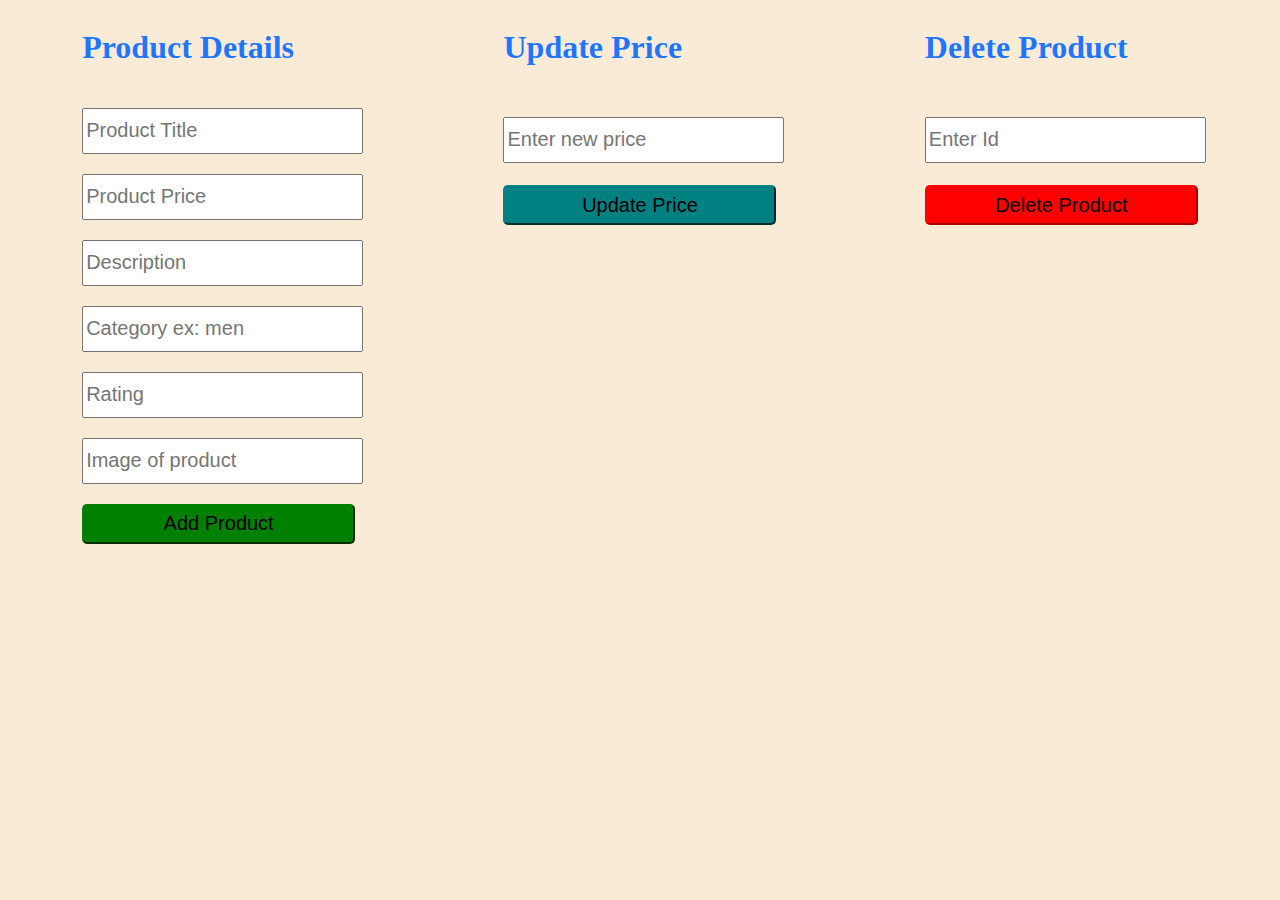
==== backend.html @ 33b2f91f "first commit" ====
<!DOCTYPE html>
<html lang="en">
<head>
    <meta charset="UTF-8">
    <meta http-equiv="X-UA-Compatible" content="IE=edge">
    <meta name="viewport" content="width=device-width, initial-scale=1.0">
    <title>bnackend data form</title>
    <style>
        h1{
            color: rgba(0, 102, 255, 0.877);
        }
        body{
            display: flex;
            justify-content: space-around;
            background-color: antiquewhite;
        }
        #product_details{
            display: grid;
            grid-template-columns: repeat(1,1fr);
            gap: 20px;
        }
        #product_details>input{
            width: 100%;
            height: 40px;
            font-size: 20px;
        }
        #product_details>button{
            height: 40px;
            border-radius: 5px;
            background-color: green;
            color: black;
            font-size: 20px;
            border-color: green;

        }
        #Delete{
            display: grid;
            grid-template-columns: repeat(1,1fr);
            gap: 20px;
        }  
        #update{
            display: grid;
            grid-template-columns: repeat(1,1fr);
            gap: 20px;
        
        }
        #update>input{
            width: 100%;
            height: 40px;
            font-size: 20px;
            margin-top: -130px;
        }
        #update>button{
            margin-top: -220px;
            height: 40px;
            font-size: 20px;
            border-radius: 5px;
            background-color: teal;
            border-color: teal;
            color: black;
        }
        #Delete>input{
            width: 100%;
            height: 40px;
            font-size: 20px; 
            margin-top: -130px;
        }
        #Delete>button{
            margin-top: -220px;
            height: 40px;
            background-color: red;
            color: black;
            font-size: 20px;
            border-radius: 5px;
            border-color: red;

        }
    </style>
</head>
<body>
    <div id="product_details">
        <h1>Product Details</h1>
        <input id="title" type="text" placeholder="Product Title">
        <input id="price" type="number" placeholder="Product Price">
        <input id="desc" type="text" placeholder="Description">
        <input type="text" name="" id="category" placeholder="Category ex: men">
        <input id="rating" type="text" placeholder="Rating">
        <input id="image" type="text" placeholder="Image of product">
        <button id="add_product">Add Product</button>
    </div>

    <div id="update">
        <h1>Update Price</h1>
        <input id="new_price" type="number" placeholder="Enter new price">
        <button id="update_price">Update Price</button>
    </div>
    <div id="Delete">
<h1>Delete Product</h1>
<input type="text" name="" id="delete_product" placeholder="Enter Id">
<button id="delete_product">Delete Product</button>
    </div>
</body>
</html>
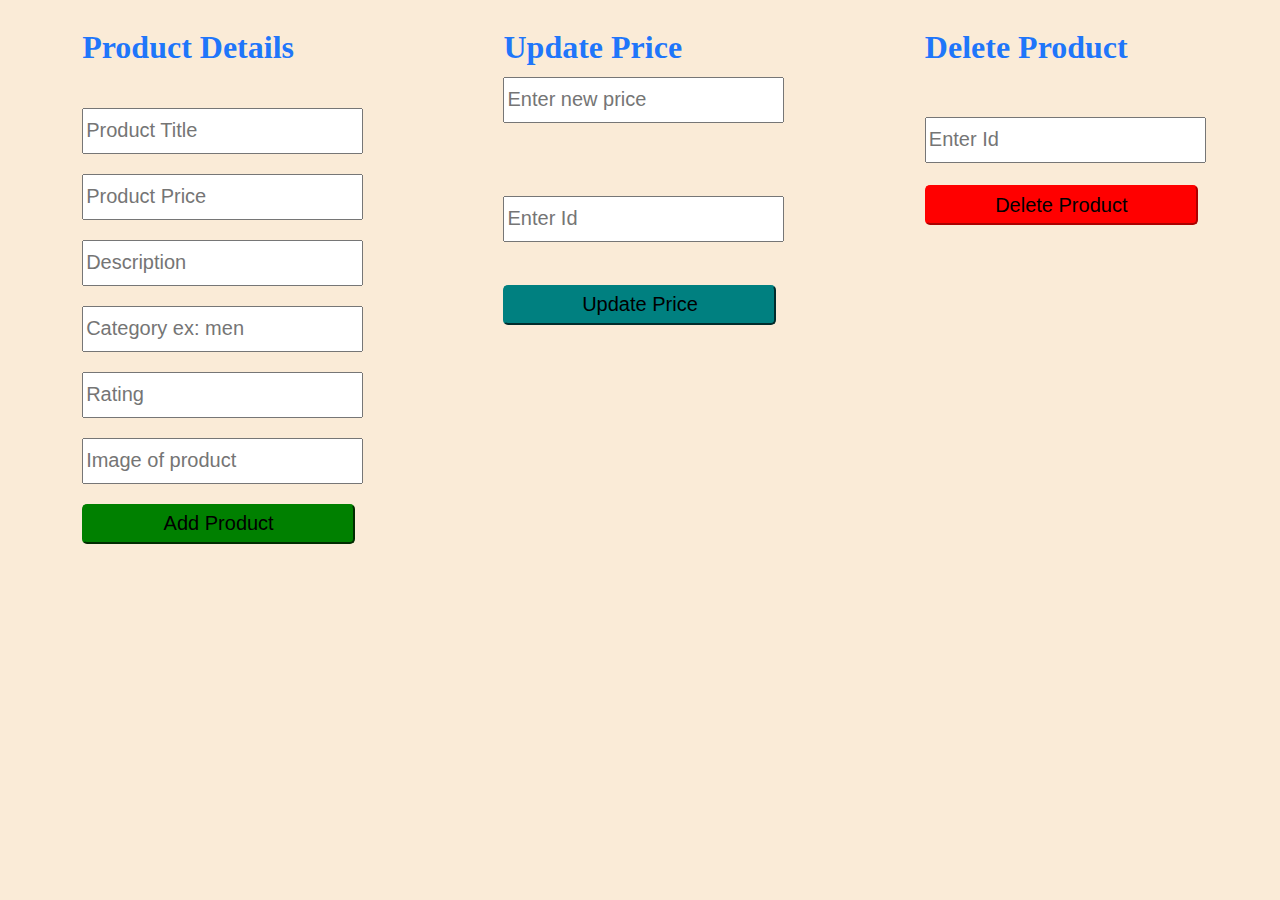
==== commit 14b5f759: "day2" ====
--- a/backend.html
+++ b/backend.html
@@ -1,30 +1,35 @@
 <!DOCTYPE html>
 <html lang="en">
+
 <head>
     <meta charset="UTF-8">
     <meta http-equiv="X-UA-Compatible" content="IE=edge">
     <meta name="viewport" content="width=device-width, initial-scale=1.0">
     <title>bnackend data form</title>
     <style>
-        h1{
+        h1 {
             color: rgba(0, 102, 255, 0.877);
         }
-        body{
+
+        body {
             display: flex;
             justify-content: space-around;
             background-color: antiquewhite;
         }
-        #product_details{
+
+        #product_details {
             display: grid;
-            grid-template-columns: repeat(1,1fr);
+            grid-template-columns: repeat(1, 1fr);
             gap: 20px;
         }
-        #product_details>input{
+
+        #product_details>input {
             width: 100%;
             height: 40px;
             font-size: 20px;
         }
-        #product_details>button{
+
+        #product_details>button {
             height: 40px;
             border-radius: 5px;
             background-color: green;
@@ -33,25 +38,29 @@
             border-color: green;
 
         }
-        #Delete{
+
+        #Delete {
             display: grid;
-            grid-template-columns: repeat(1,1fr);
+            grid-template-columns: repeat(1, 1fr);
             gap: 20px;
-        }  
-        #update{
+        }
+
+        #update {
             display: grid;
-            grid-template-columns: repeat(1,1fr);
+            grid-template-columns: repeat(1, 1fr);
             gap: 20px;
-        
+
         }
-        #update>input{
+
+        #update>input {
             width: 100%;
             height: 40px;
             font-size: 20px;
             margin-top: -130px;
         }
-        #update>button{
-            margin-top: -220px;
+
+        #update>button {
+            margin-top: -160px;
             height: 40px;
             font-size: 20px;
             border-radius: 5px;
@@ -59,13 +68,15 @@
             border-color: teal;
             color: black;
         }
-        #Delete>input{
+
+        #Delete>input {
             width: 100%;
             height: 40px;
-            font-size: 20px; 
+            font-size: 20px;
             margin-top: -130px;
         }
-        #Delete>button{
+
+        #Delete>button {
             margin-top: -220px;
             height: 40px;
             background-color: red;
@@ -76,7 +87,10 @@
 
         }
     </style>
+
+
 </head>
+
 <body>
     <div id="product_details">
         <h1>Product Details</h1>
@@ -92,12 +106,19 @@
     <div id="update">
         <h1>Update Price</h1>
         <input id="new_price" type="number" placeholder="Enter new price">
+        <input type="number" name="" id="product_id" placeholder="Enter Id">
         <button id="update_price">Update Price</button>
     </div>
+
+
     <div id="Delete">
-<h1>Delete Product</h1>
-<input type="text" name="" id="delete_product" placeholder="Enter Id">
-<button id="delete_product">Delete Product</button>
+        <h1>Delete Product</h1>
+        <input type="number" name="" id="product_id2" placeholder="Enter Id">
+        <button id="delete_product">Delete Product</button>
     </div>
+
+
 </body>
-</html>+
+</html>
+<script src="backend.js"></script>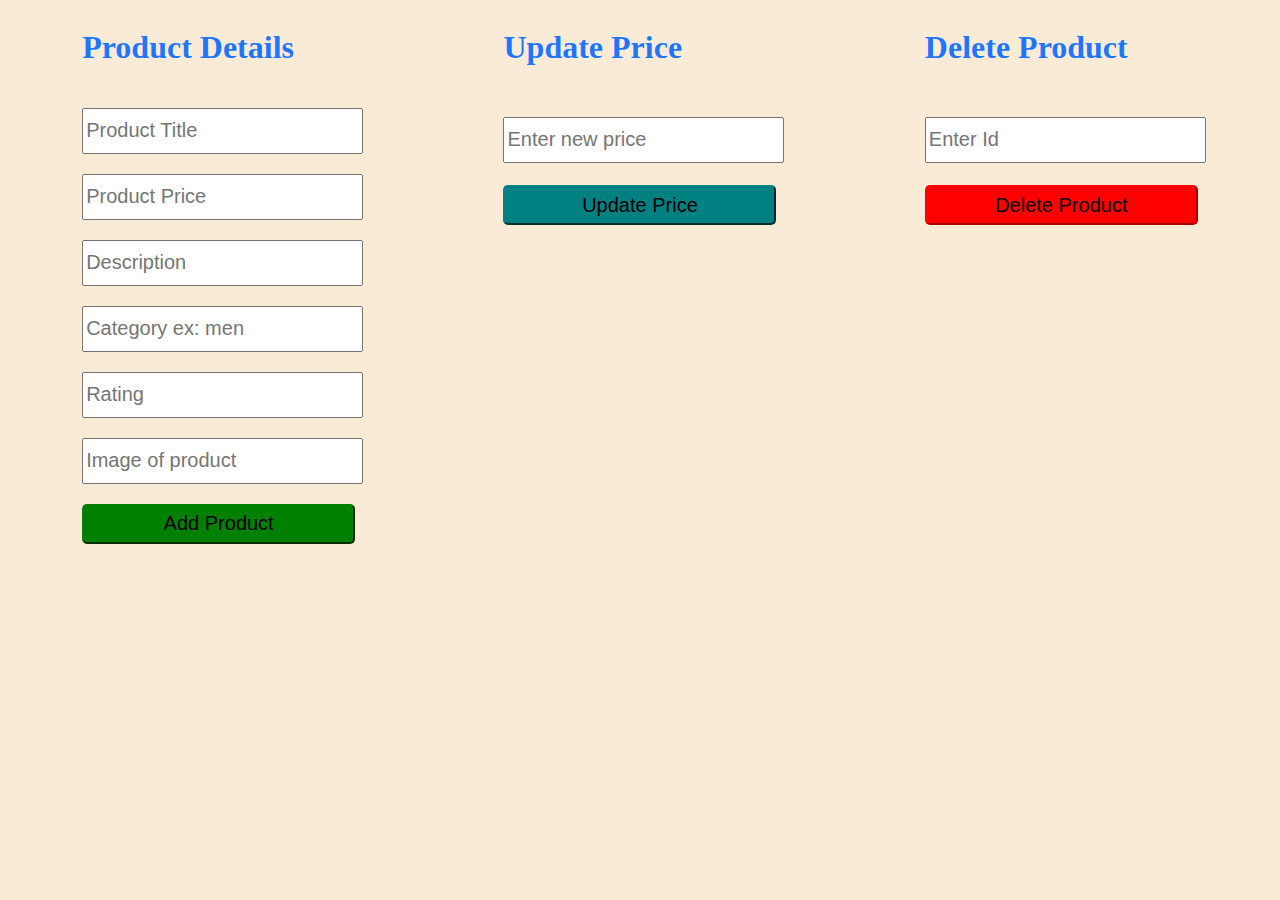
==== commit 4bf808dc: "Merge pull request #5 from sumitsagar123/fw210821-day2" ====
--- a/backend.html
+++ b/backend.html
@@ -60,7 +60,7 @@
         }
 
         #update>button {
-            margin-top: -160px;
+            margin-top: -220px;
             height: 40px;
             font-size: 20px;
             border-radius: 5px;
@@ -106,14 +106,13 @@
     <div id="update">
         <h1>Update Price</h1>
         <input id="new_price" type="number" placeholder="Enter new price">
-        <input type="number" name="" id="product_id" placeholder="Enter Id">
         <button id="update_price">Update Price</button>
     </div>
 
 
     <div id="Delete">
         <h1>Delete Product</h1>
-        <input type="number" name="" id="product_id2" placeholder="Enter Id">
+        <input type="number" name="" id="product_id" placeholder="Enter Id">
         <button id="delete_product">Delete Product</button>
     </div>
 
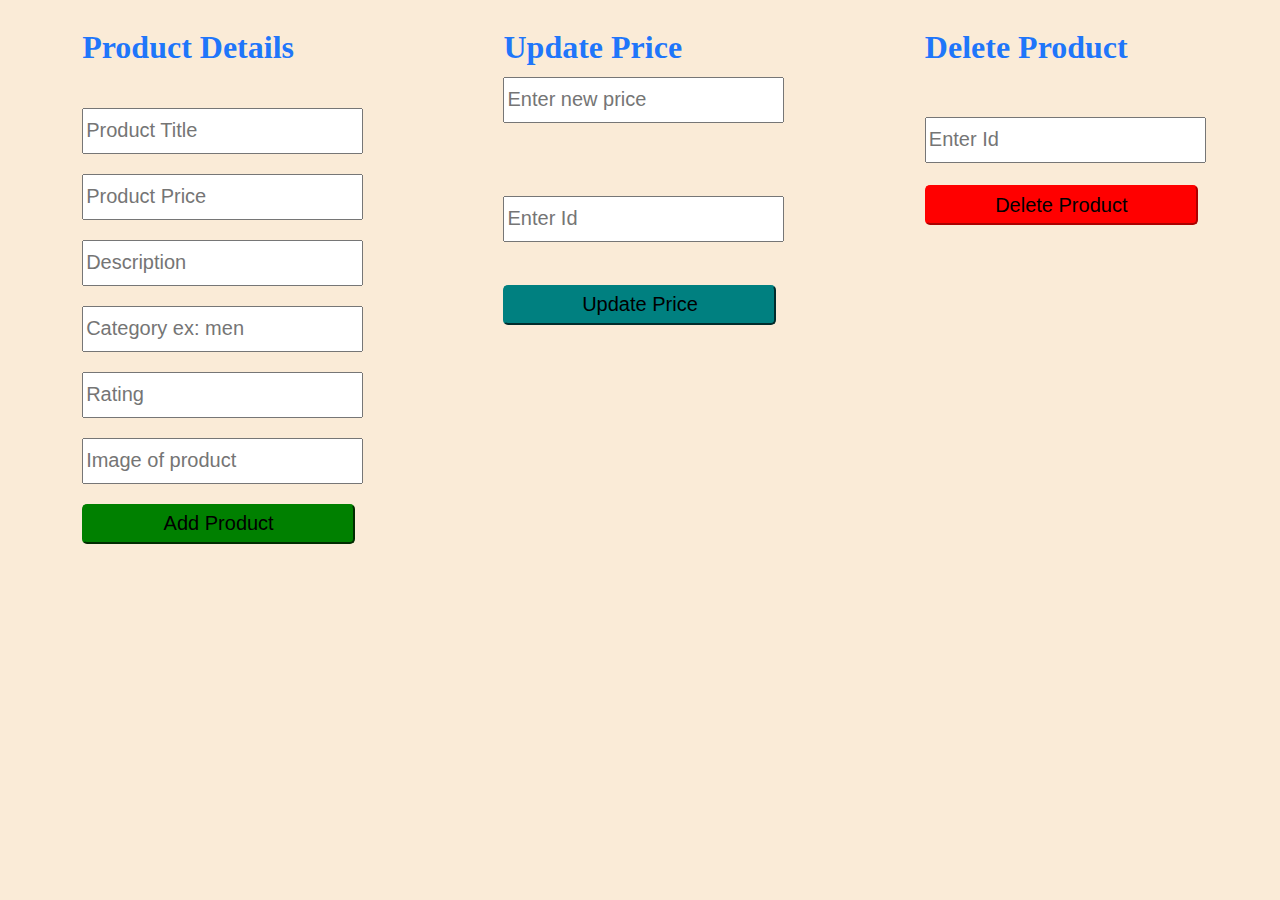
==== commit d4232c6f: "Merge pull request #9 from sumitsagar123/fw21-0821-day5" ====
--- a/backend.html
+++ b/backend.html
@@ -60,7 +60,7 @@
         }
 
         #update>button {
-            margin-top: -220px;
+            margin-top: -160px;
             height: 40px;
             font-size: 20px;
             border-radius: 5px;
@@ -106,13 +106,14 @@
     <div id="update">
         <h1>Update Price</h1>
         <input id="new_price" type="number" placeholder="Enter new price">
+        <input type="number" name="" id="product_id" placeholder="Enter Id">
         <button id="update_price">Update Price</button>
     </div>
 
 
     <div id="Delete">
         <h1>Delete Product</h1>
-        <input type="number" name="" id="product_id" placeholder="Enter Id">
+        <input type="number" name="" id="product_id2" placeholder="Enter Id">
         <button id="delete_product">Delete Product</button>
     </div>
 
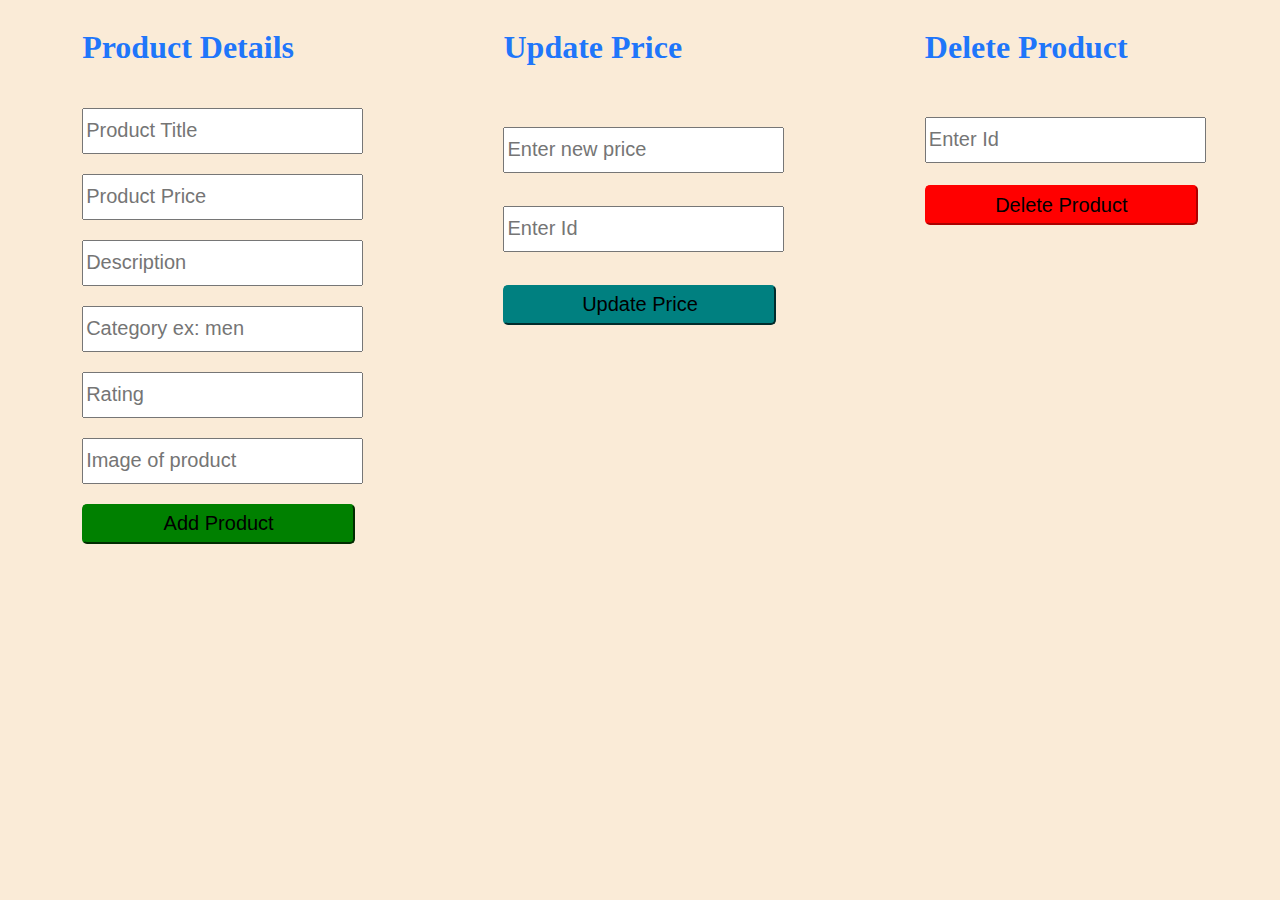
==== commit 175eb794: "All set" ====
--- a/backend.html
+++ b/backend.html
@@ -38,6 +38,9 @@
             border-color: green;
 
         }
+        #product_id{
+            margin-top: -30px;
+        }
 
         #Delete {
             display: grid;
@@ -56,7 +59,10 @@
             width: 100%;
             height: 40px;
             font-size: 20px;
-            margin-top: -130px;
+            margin-top: -80px;
+        }
+        #update>#product_id{
+            margin-top: -120px;
         }
 
         #update>button {
